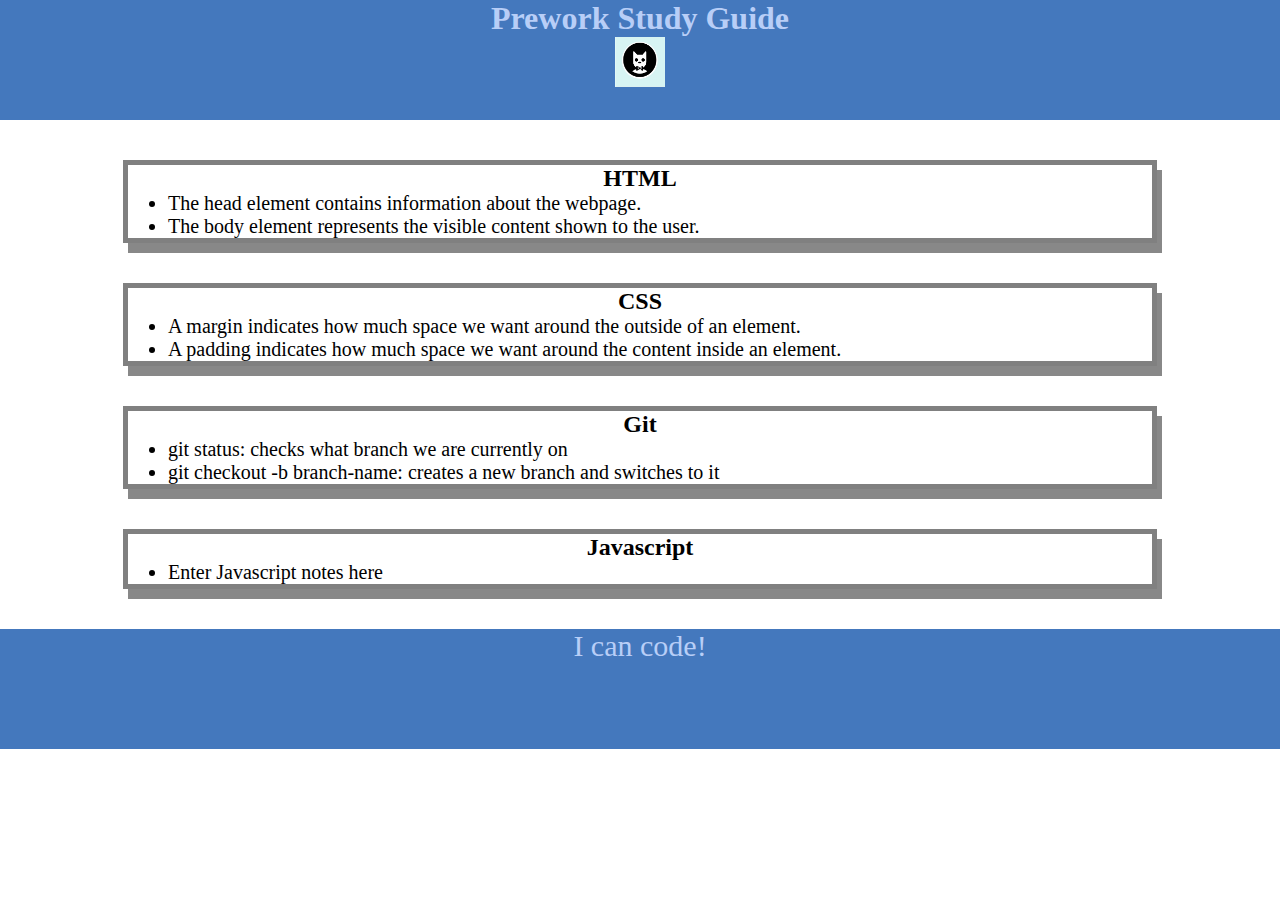
==== index.html @ 2e874638 "added CSS to project" ====
<!DOCTYPE html>
<html lang="en">
  <head>
    <meta charset="UTF-8" />
    <meta http-equiv="X-UA-Compatible" content="IE=edge" />
    <meta name="viewport" content="width=device-width, initial-scale=1.0" />
    <link rel="stylesheet" href="./assets/style.css">
    <title>Prework Study Guide</title>
  </head>
  <body>
    <header id="top">
      <h1>Prework Study Guide</h1>
      <img src="./assets/bowtie-cat.png" alt="Profile image of cat wearing a bow tie." />
    </header>
    <main>
      <section class="card" id="html-section">
        <h2>HTML</h2>
        <ul>
          <li>The head element contains information about the webpage.</li>
          <li>The body element represents the visible content shown to the user.</li>
        </ul>

      </section>
   
      <section class="card" id="css-section">
        <h2>CSS</h2>
        <ul>
          <li>A margin indicates how much space we want around the outside of an element.</li>
          <li>A padding indicates how much space we want around the content inside an element.</li>
        </ul>
   
      </section>
   
      <section class="card" id="git-section">
        <h2>Git</h2>
        <ul>
          <li>git status: checks what branch we are currently on</li>
          <li>git checkout -b branch-name: creates a new branch and switches to it</li>
        </ul>
   
      </section>
   
      <section class="card" id="javascript-section">
        <h2>Javascript</h2>
        <ul>
          <li>Enter Javascript notes here</li>
        </ul>
   
      </section>
    </main>

    <footer>
      <p>I can code!</p>
    </footer>
  </body>
</html>
---- assets/style.css ----
* {
    margin: 0;
    padding: 0;
}
header,
footer {
    width: 100%;
    height: 120px;
    background-color: rgb(68, 120, 189);
    color: rgb(184, 206, 247);
}
h1,
h2 {
    text-align: center;
}
img {
    display: block;
    height: 50px;
    width: 50px;
    margin-left: auto;
    margin-right: auto;
}
ul {
    padding-left: 40px;
    font-size: 20px;
}
p {
    text-align: center;
    font-size: 30px;
  }
  .card {
    width: 80%;
    margin: 40px auto;
    border: 5px solid gray;
    box-shadow: 5px 10px #888888;
  }
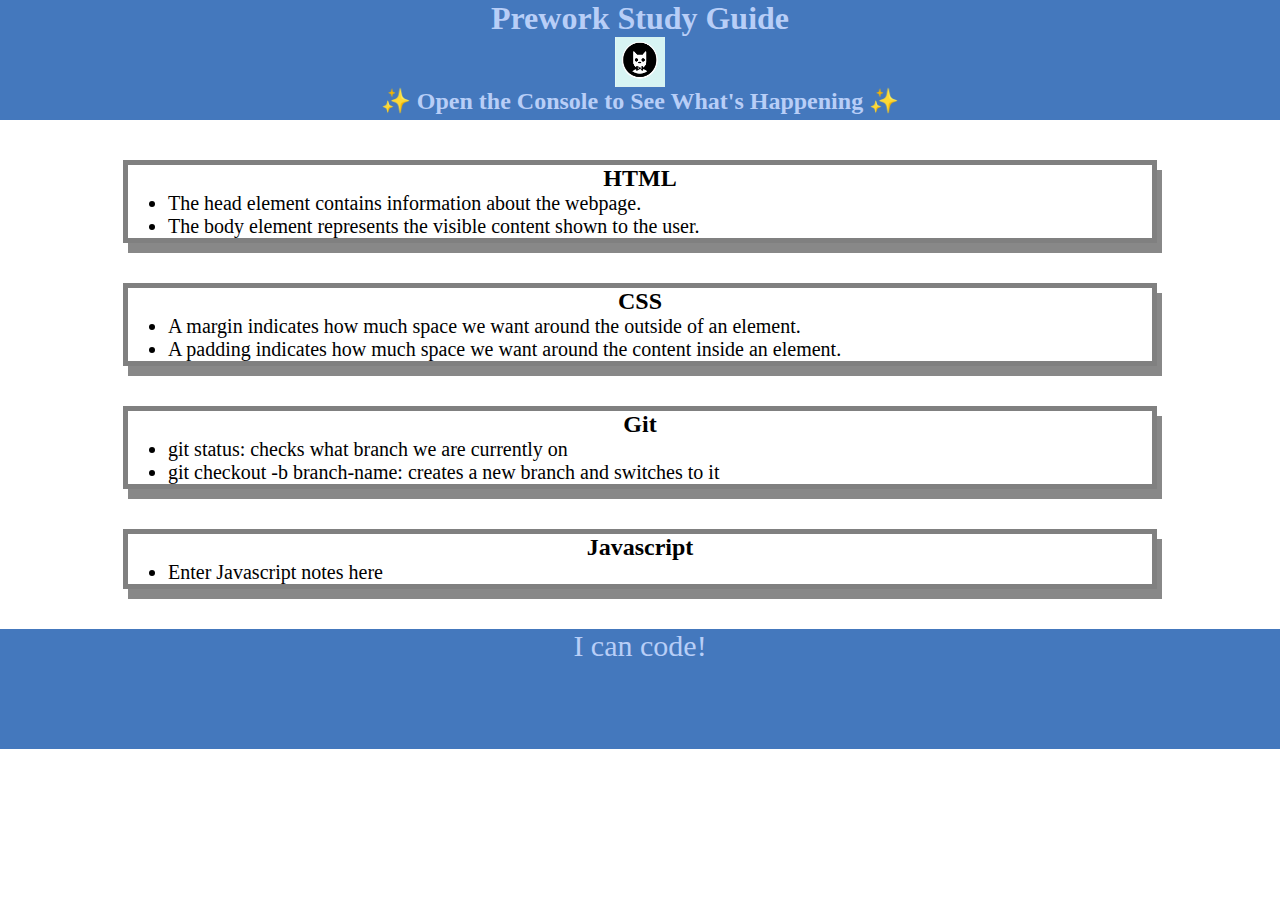
==== commit 58ebb0df: "Added javascript to the study guide" ====
--- a/index.html
+++ b/index.html
@@ -11,6 +11,7 @@
     <header id="top">
       <h1>Prework Study Guide</h1>
       <img src="./assets/bowtie-cat.png" alt="Profile image of cat wearing a bow tie." />
+      <h2>✨ Open the Console to See What's Happening ✨</h2>
     </header>
     <main>
       <section class="card" id="html-section">
@@ -52,5 +53,6 @@
     <footer>
       <p>I can code!</p>
     </footer>
+    <script src="./assets/script.js"></script>
   </body>
 </html>
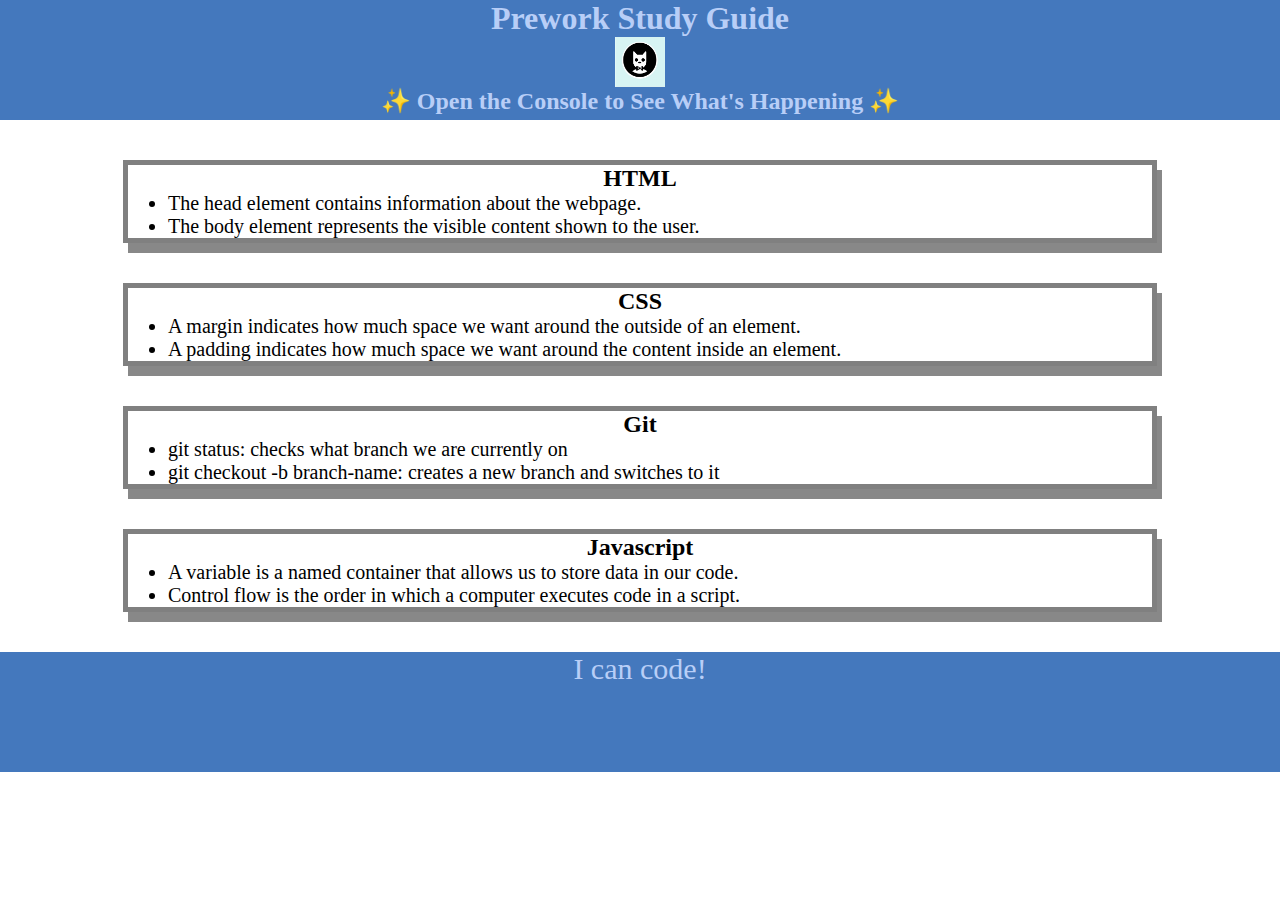
==== commit 9b896d0e: "I added more to java script" ====
--- a/index.html
+++ b/index.html
@@ -44,7 +44,8 @@
       <section class="card" id="javascript-section">
         <h2>Javascript</h2>
         <ul>
-          <li>Enter Javascript notes here</li>
+          <li>A variable is a named container that allows us to store data in our code.</li>
+          <li>Control flow is the order in which a computer executes code in a script.</li>
         </ul>
    
       </section>
